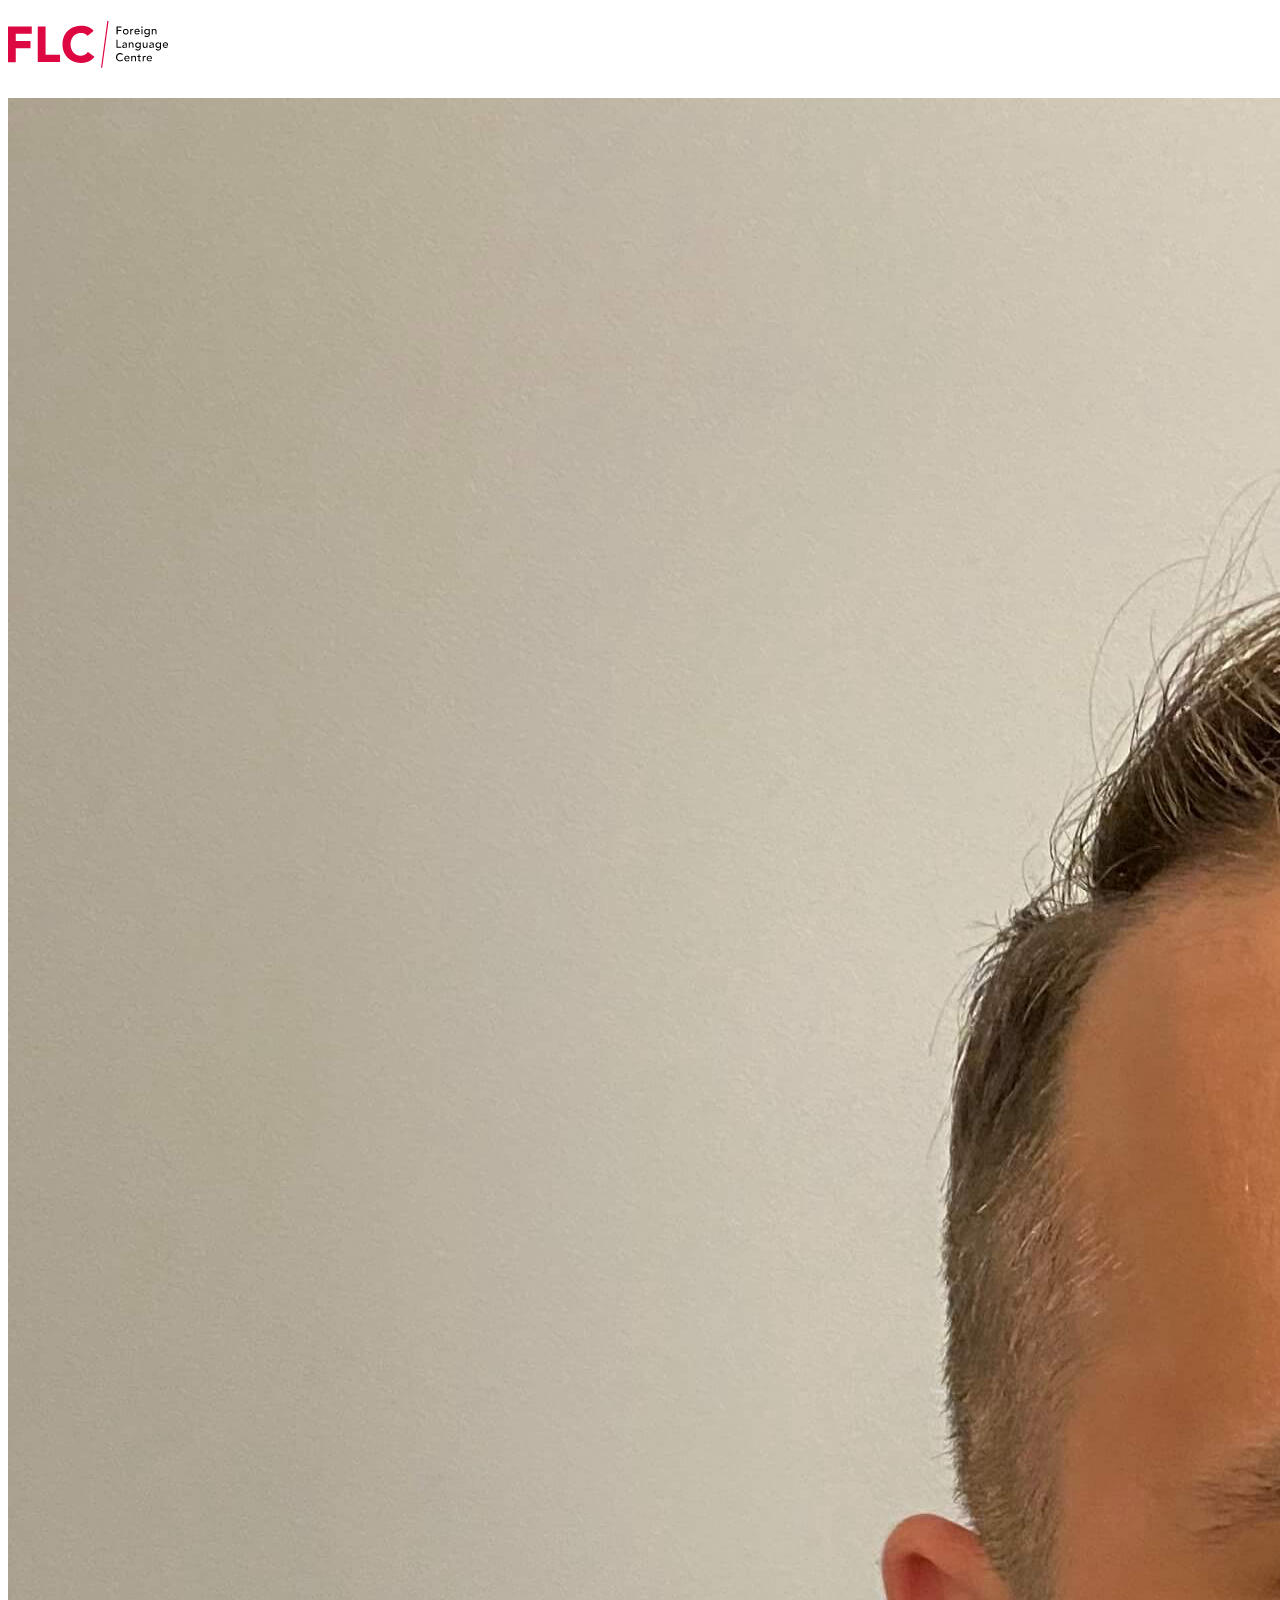
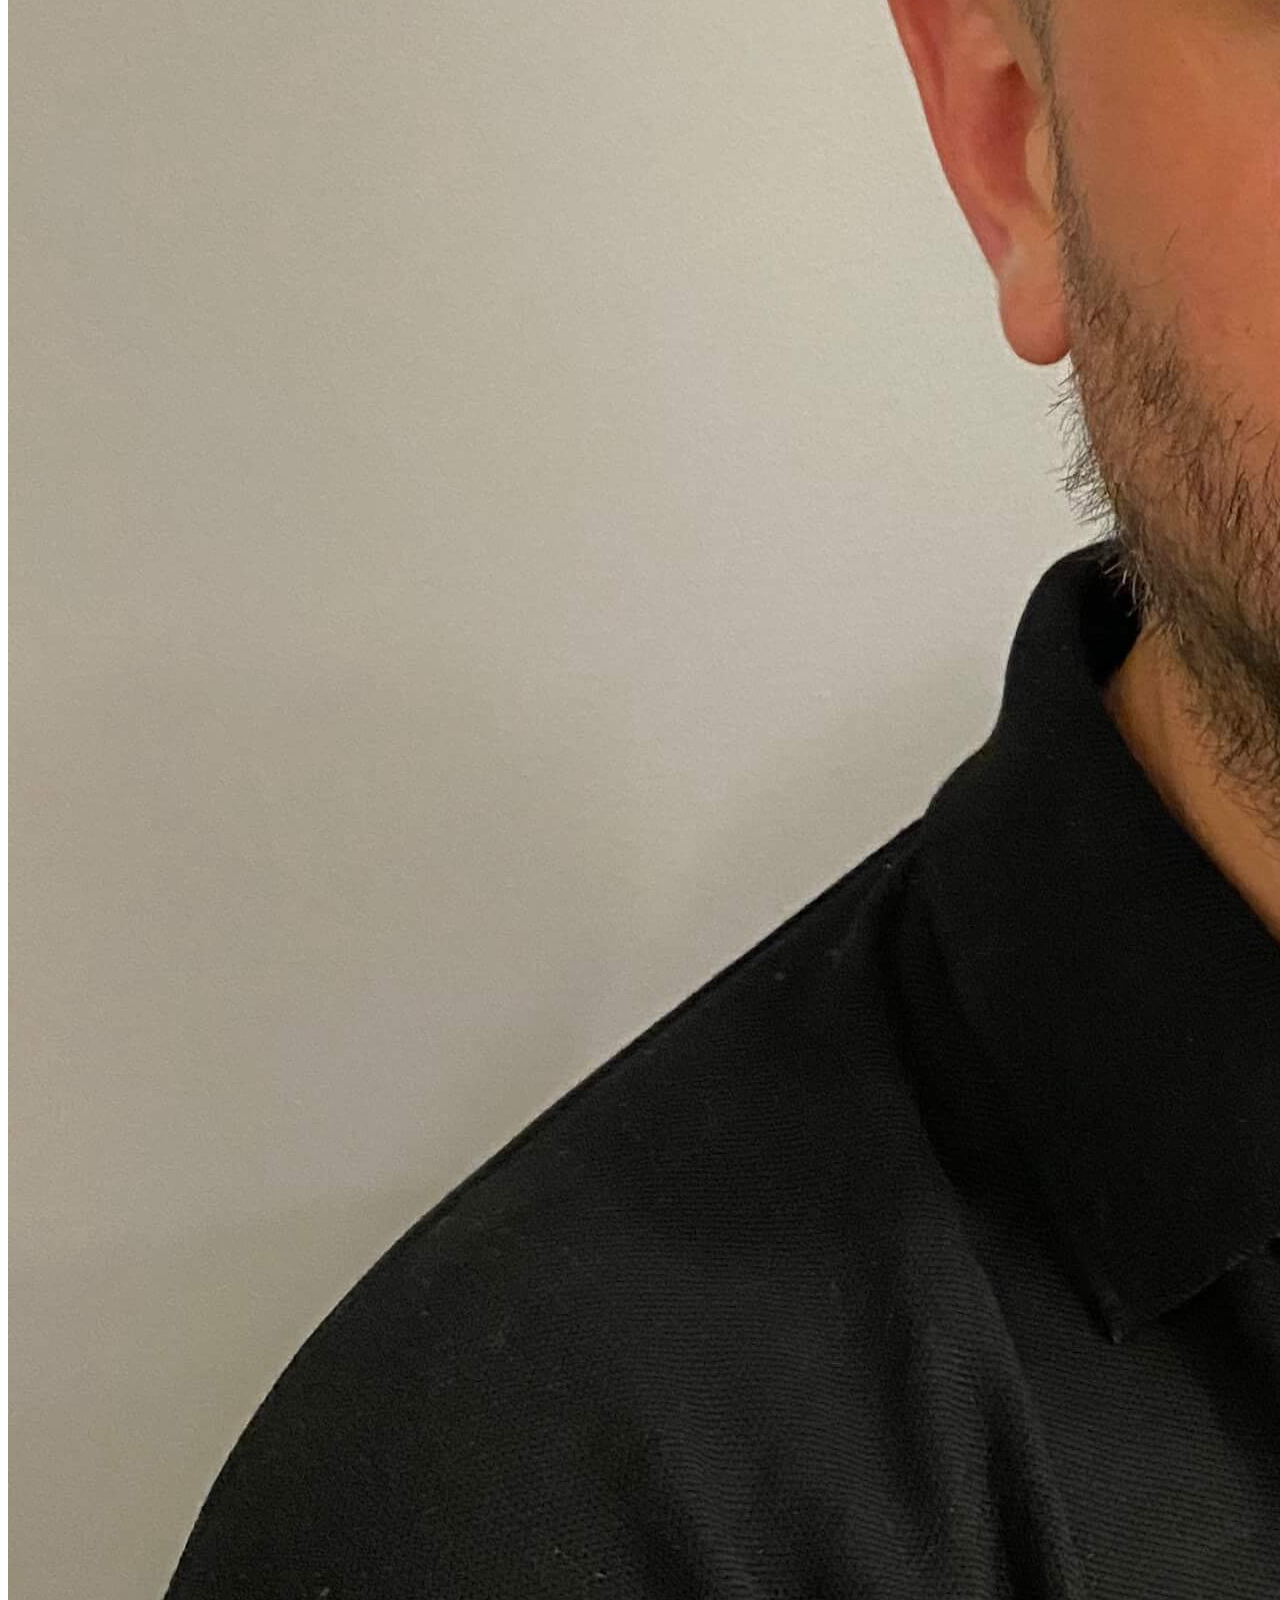
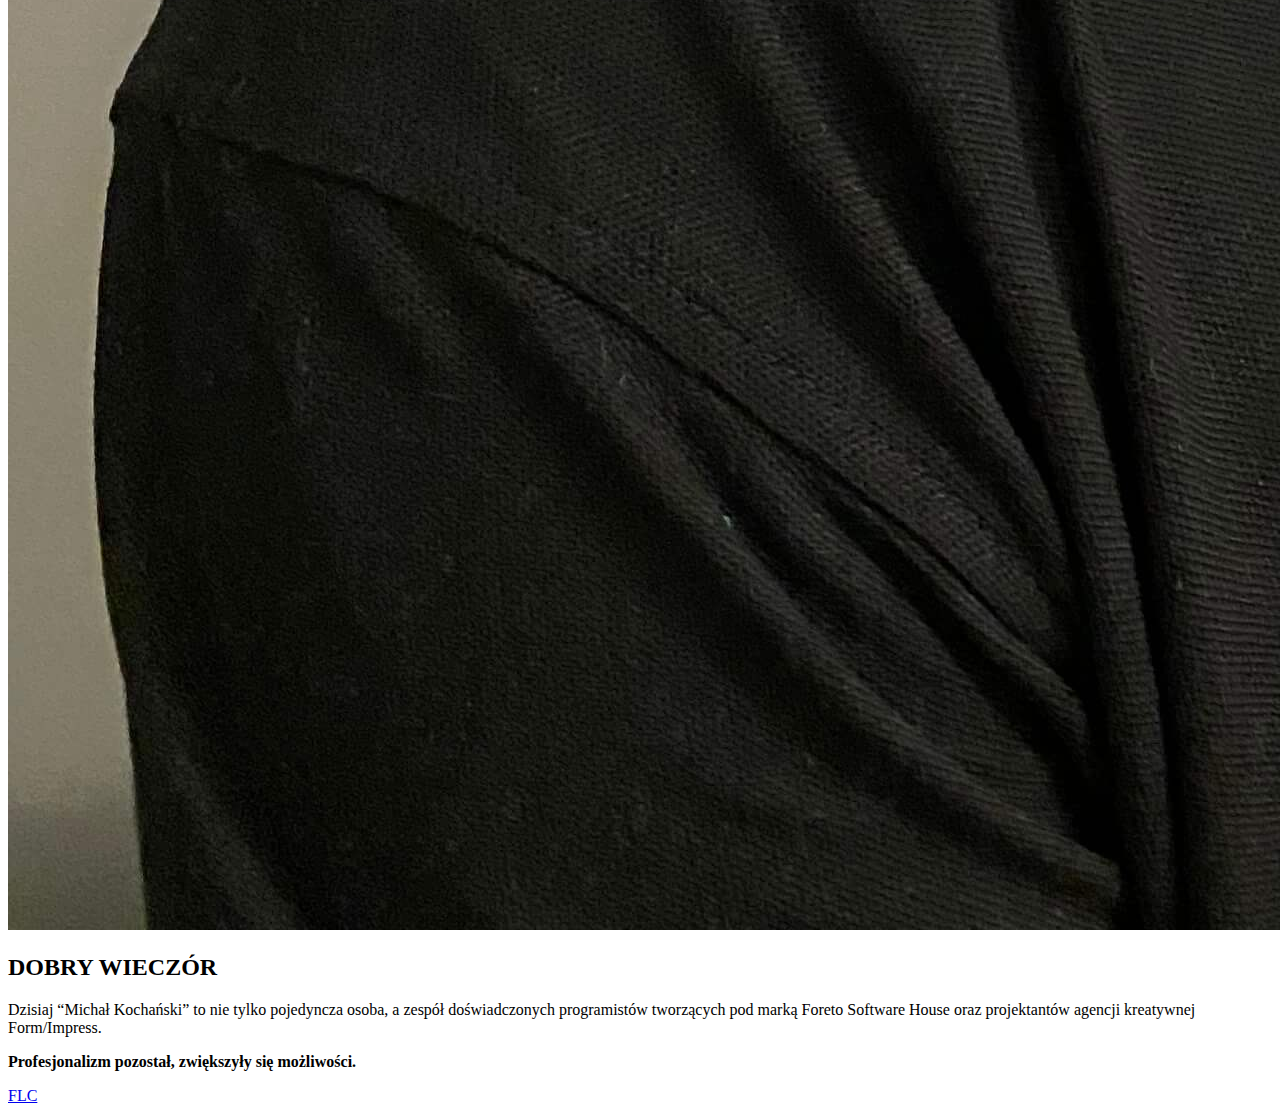
==== src/pages/index.html @ 3914f683 "build: secound section with content and button" ====
<!DOCTYPE html>
<html lang="pl">
  <head>
    <meta charset="UTF-8" />
    <meta name="viewport" content="width=device-width, initial-scale=1.0" />
    <title>WTF: Webpack starter kit</title>
    <meta name="description" content="Your project description" />
    <!-- Title -->
    <meta property="og:title" content="" />
    <!-- OPTIONAL description. 2-4 sentences. -->
    <meta property="og:description" content="" />
    <!-- full url with http(s) ie. https://maciejkorsan.github.io/my-repo/ -->
    <meta property="og:url" content="" />
    <!-- full url to the image with http(s) ie. https://maciejkorsan.github.io/my-repo/assets/img/fb.png. Facebook suggests at least 1200 x 630. -->
    <meta
      property="og:image"
      content="https://maciejkorsan.com/wtf-gulp-starter/assets/img/cover.png"
    />
  </head>
  <body>
    <main class="card">
      <div class="card__photo">
        <header>
          <h1 class="logo">
            <a href="https://flc.edu.pl/index.php" target="_blank">
              <img src="../assets/img/logo.png" alt="Logo firmy FLC" />
            </a>
          </h1>
        </header>
        <img
          class="photo"
          src="../assets/img/Photo.jpg"
          alt="Zdjęcie na którym jest uśmiechnięty Kamil Kruczek"
        />
      </div>
      <div class="card__discription">
        <section class="section">
          <h2 class="section__title">
            DOBRY WIECZÓR
          </h2>
          <p class="section__content">
            Dzisiaj “Michał Kochański” to nie tylko pojedyncza osoba, a zespół
            doświadczonych programistów tworzących pod marką Foreto Software
            House oraz projektantów agencji kreatywnej Form/Impress.
          </p>
          <p class="section__content">
            <b>Profesjonalizm pozostał, zwiększyły się możliwości.</b>
          </p>
          <div class="link">
            <a class="link__button" href="https://flc.edu.pl/index.php" target="_blank">FLC</a>
          </div>
        </section>
      </div>
    </main>
  </body>
</html>
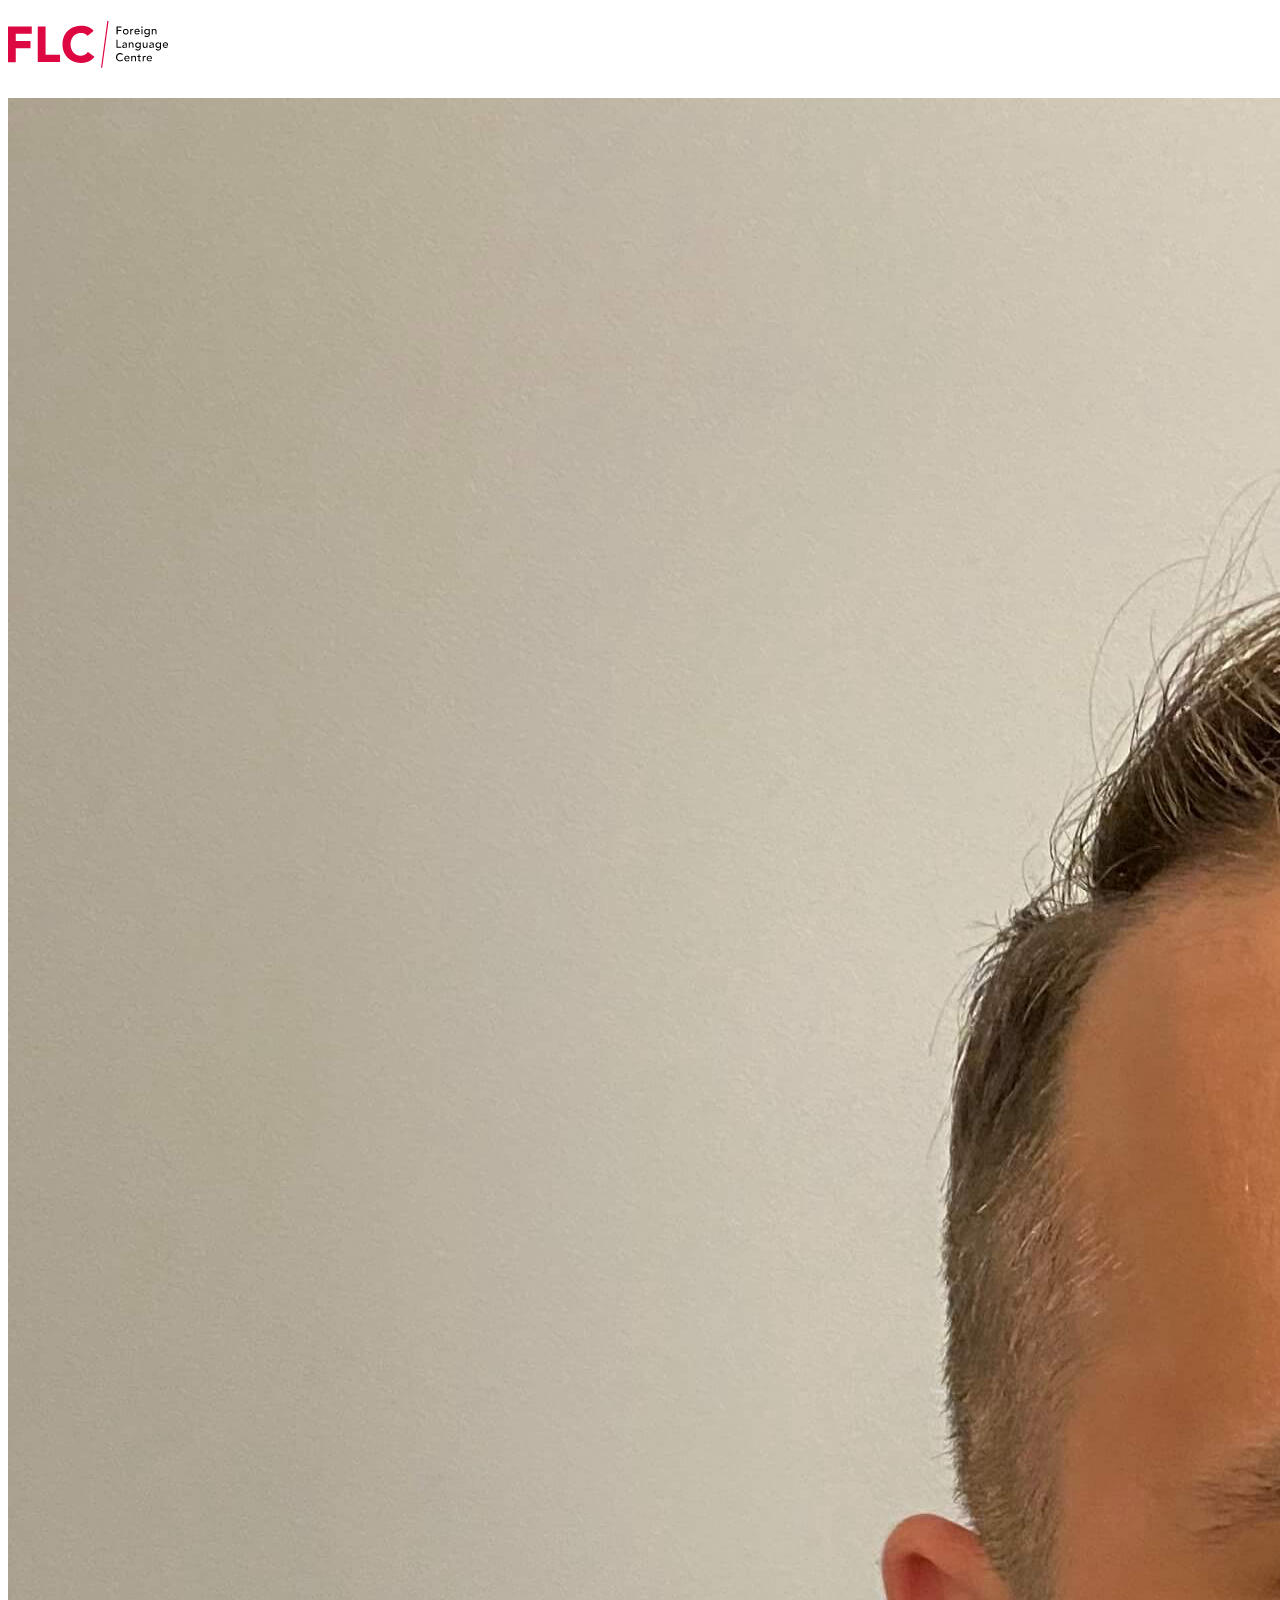
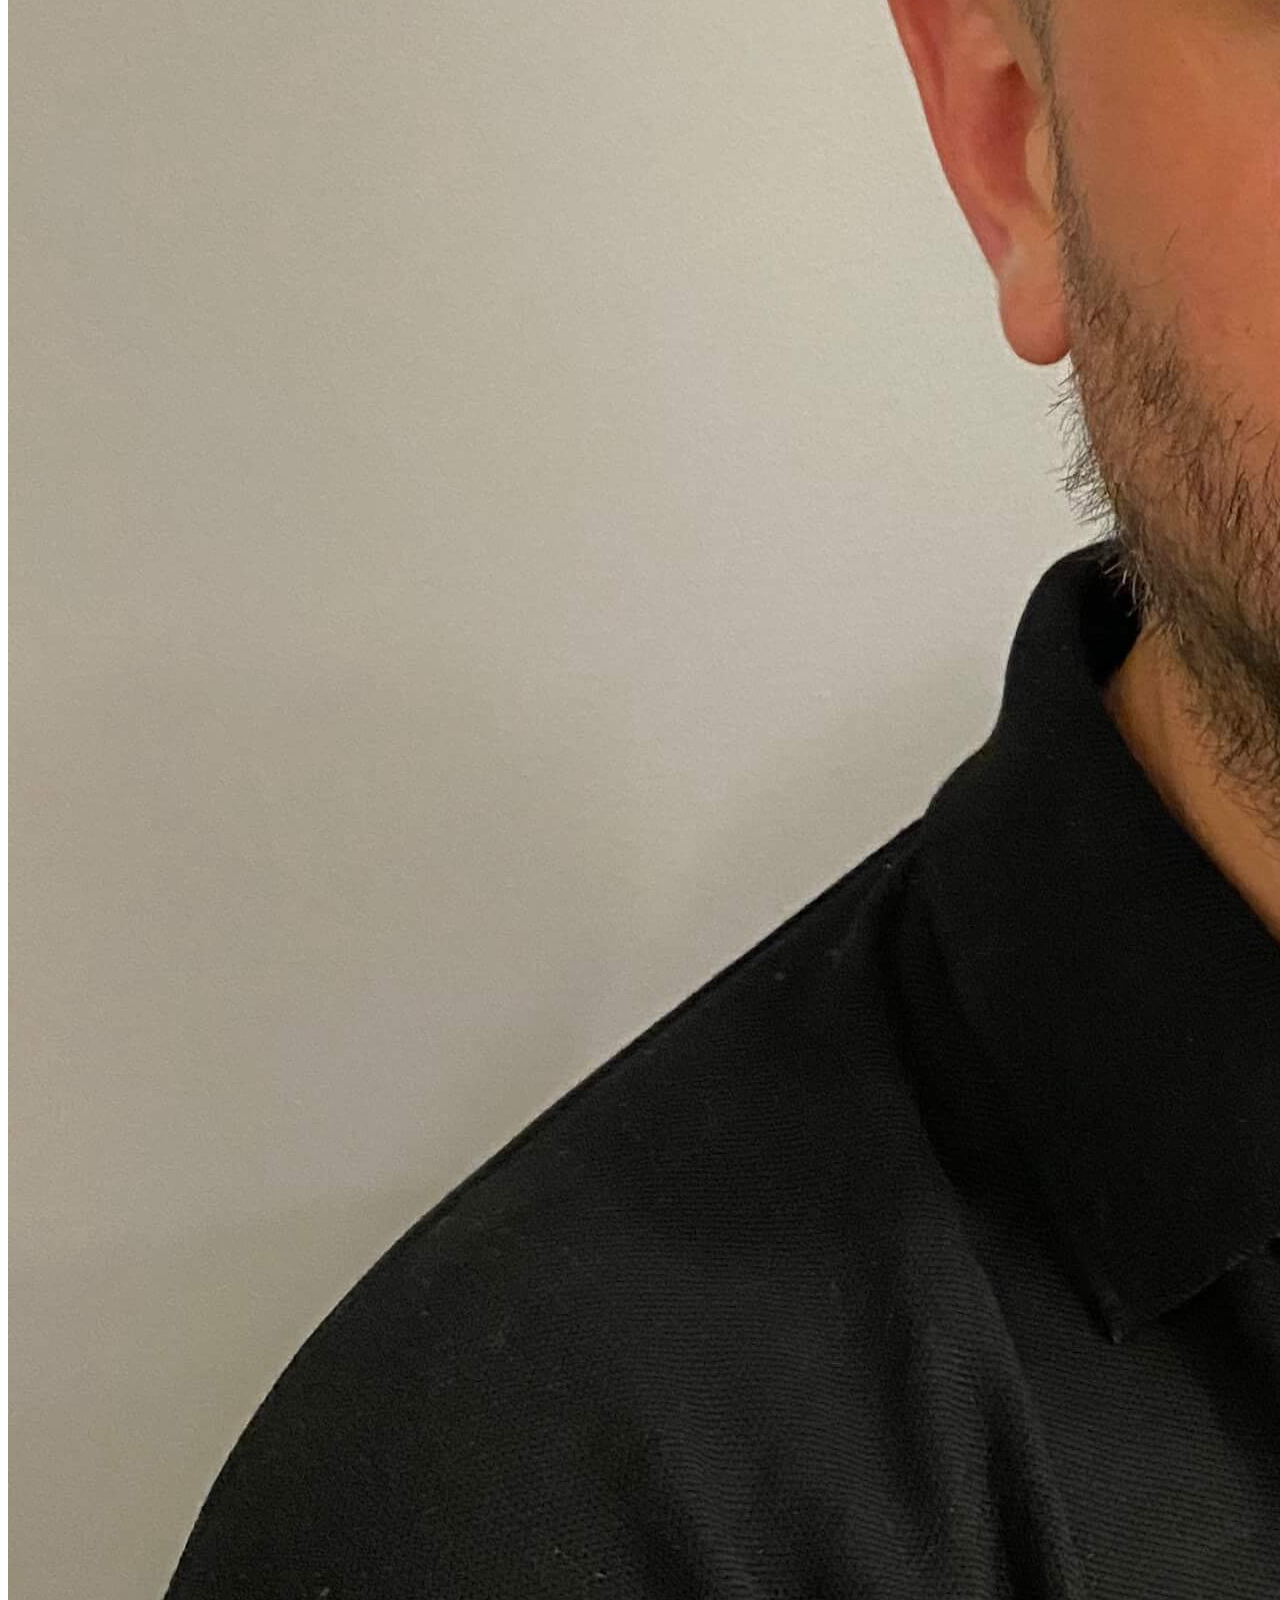
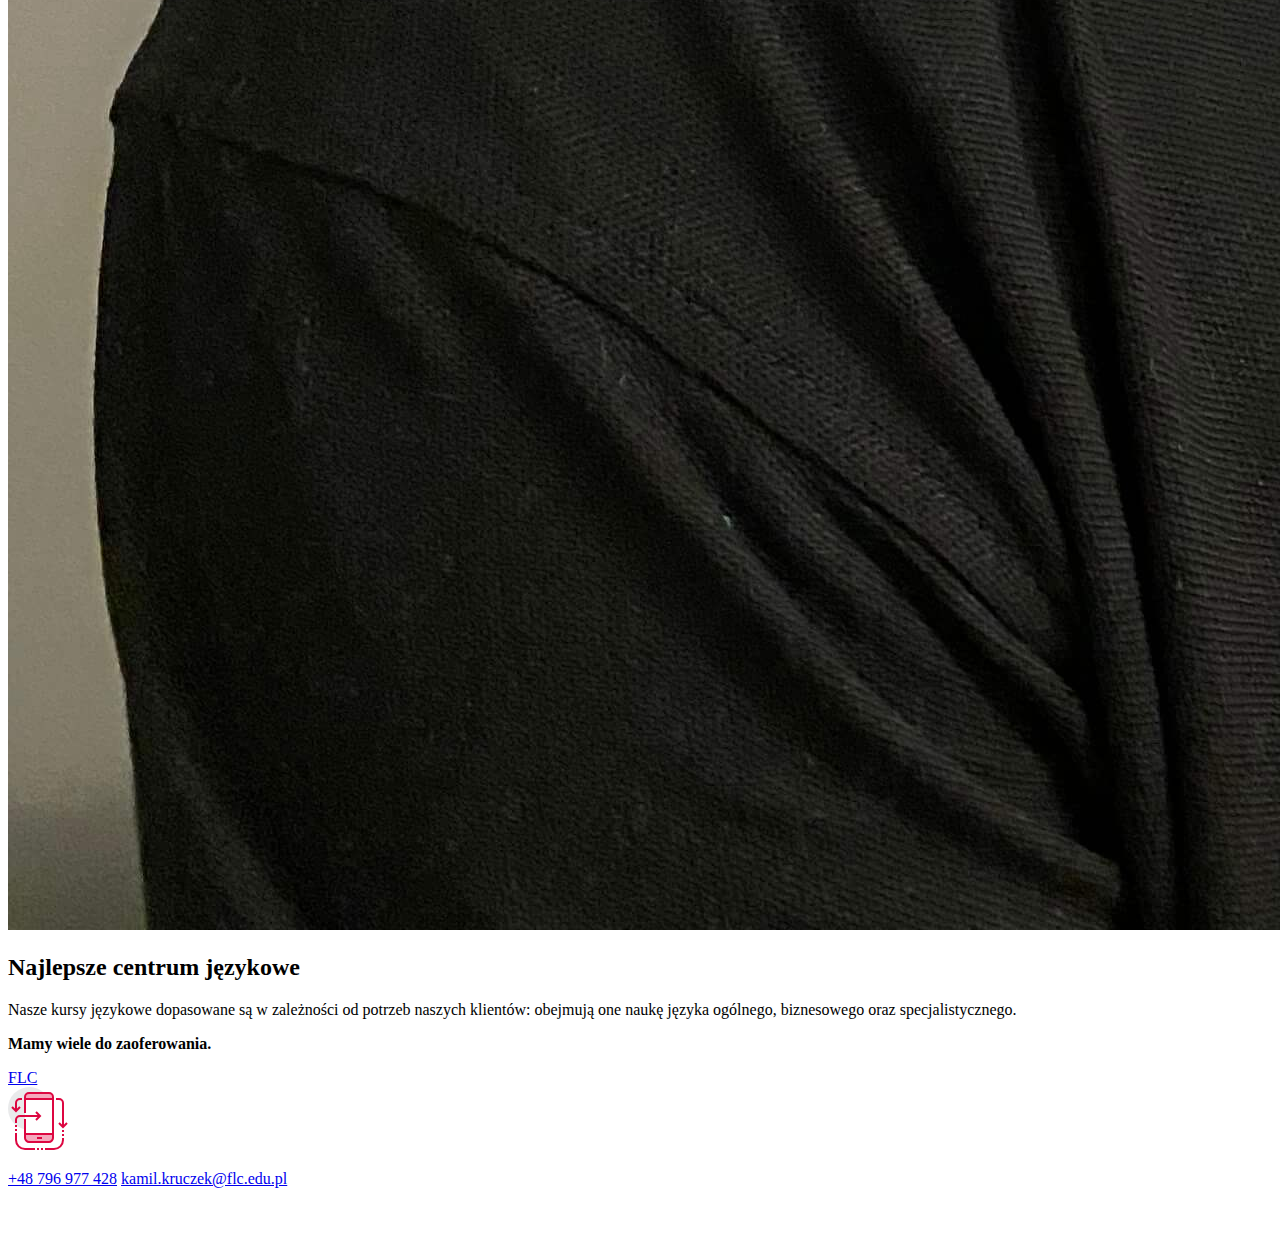
==== commit 00170c3c: "feat: add links to fb, phone and email" ====
--- a/src/pages/index.html
+++ b/src/pages/index.html
@@ -36,18 +36,42 @@
       <div class="card__discription">
         <section class="section">
           <h2 class="section__title">
-            DOBRY WIECZÓR
+            Najlepsze centrum językowe
           </h2>
           <p class="section__content">
-            Dzisiaj “Michał Kochański” to nie tylko pojedyncza osoba, a zespół
-            doświadczonych programistów tworzących pod marką Foreto Software
-            House oraz projektantów agencji kreatywnej Form/Impress.
+            Nasze kursy językowe dopasowane są w zależności od potrzeb naszych
+            klientów: obejmują one naukę języka ogólnego, biznesowego oraz
+            specjalistycznego.
           </p>
           <p class="section__content">
-            <b>Profesjonalizm pozostał, zwiększyły się możliwości.</b>
+            <b>Mamy wiele do zaoferowania.</b>
           </p>
           <div class="link">
-            <a class="link__button" href="https://flc.edu.pl/index.php" target="_blank">FLC</a>
+            <a
+              class="link__button"
+              href="https://flc.edu.pl/index.php"
+              target="_blank"
+              >FLC</a
+            >
+          </div>
+          <div class="contact">
+            <img src="../assets/img/contact_2.svg" ale="Ikonta telefonu" />
+            <p>
+              <a class="contact__link" href="tel:+48-796-977-428"
+                >+48 796 977 428</a
+              >
+              <a class="contact__link" href="mailto:kamil.kruczek@flc.edu.pl"
+                >kamil.kruczek@flc.edu.pl</a
+              >
+            </p>
+          </div>
+          <div class="contact__fb">
+            <a
+              href="https://www.facebook.com/flc.edu.pl.official/"
+              target="_blank"
+            >
+              <img src="../assets/img/logo_fb.svg" alt="Link do Facebook FLC" />
+            </a>
           </div>
         </section>
       </div>
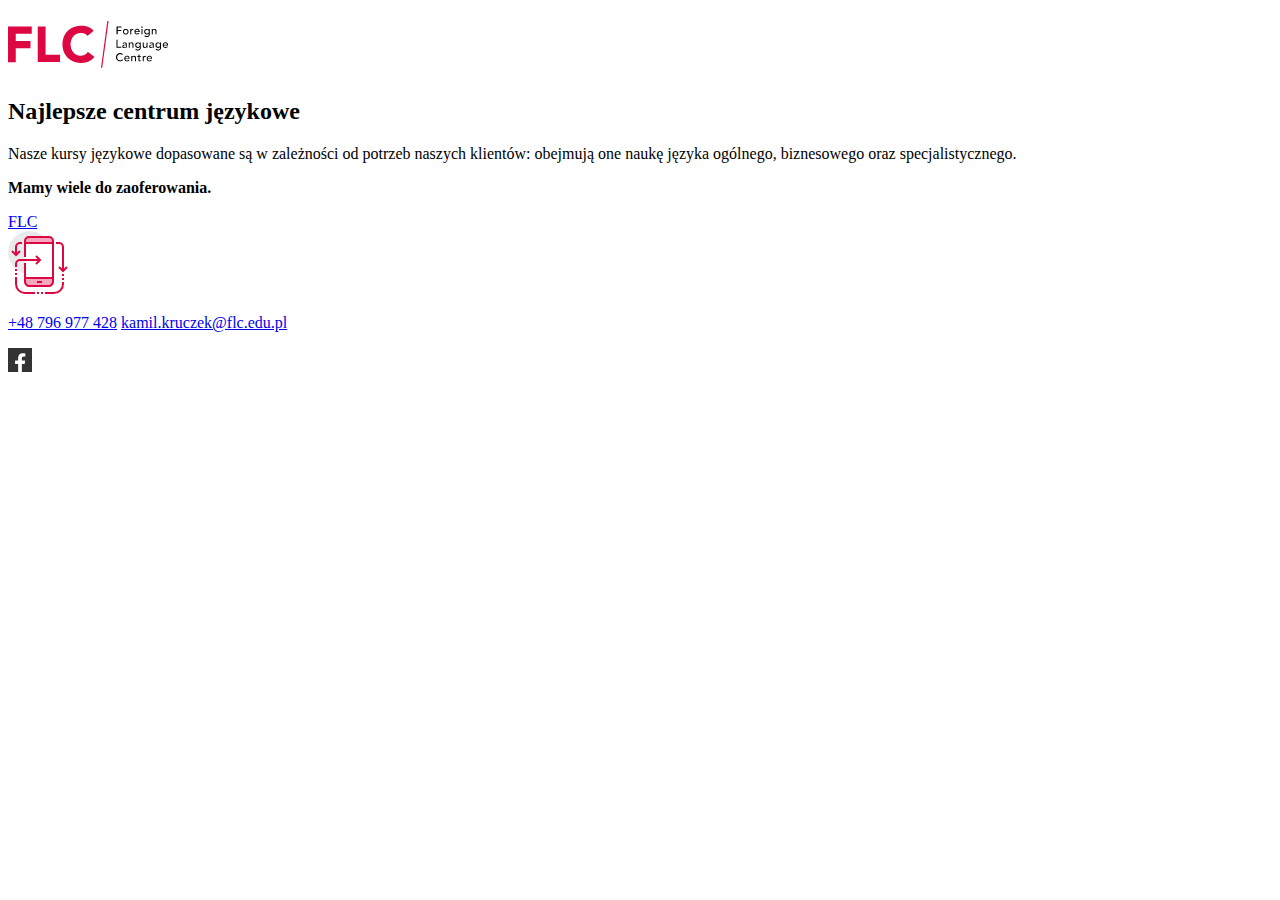
==== commit e95a0df6: "feat: finish styles for min width" ====
--- a/src/pages/index.html
+++ b/src/pages/index.html
@@ -27,16 +27,10 @@
             </a>
           </h1>
         </header>
-        <img
-          class="photo"
-          src="../assets/img/Photo.jpg"
-          alt="Zdjęcie na którym jest uśmiechnięty Kamil Kruczek"
-        />
       </div>
       <div class="card__discription">
         <section class="section">
-          <h2 class="section__title">
-            Najlepsze centrum językowe
+          <h2 class="section__title">Najlepsze centrum językowe
           </h2>
           <p class="section__content">
             Nasze kursy językowe dopasowane są w zależności od potrzeb naszych
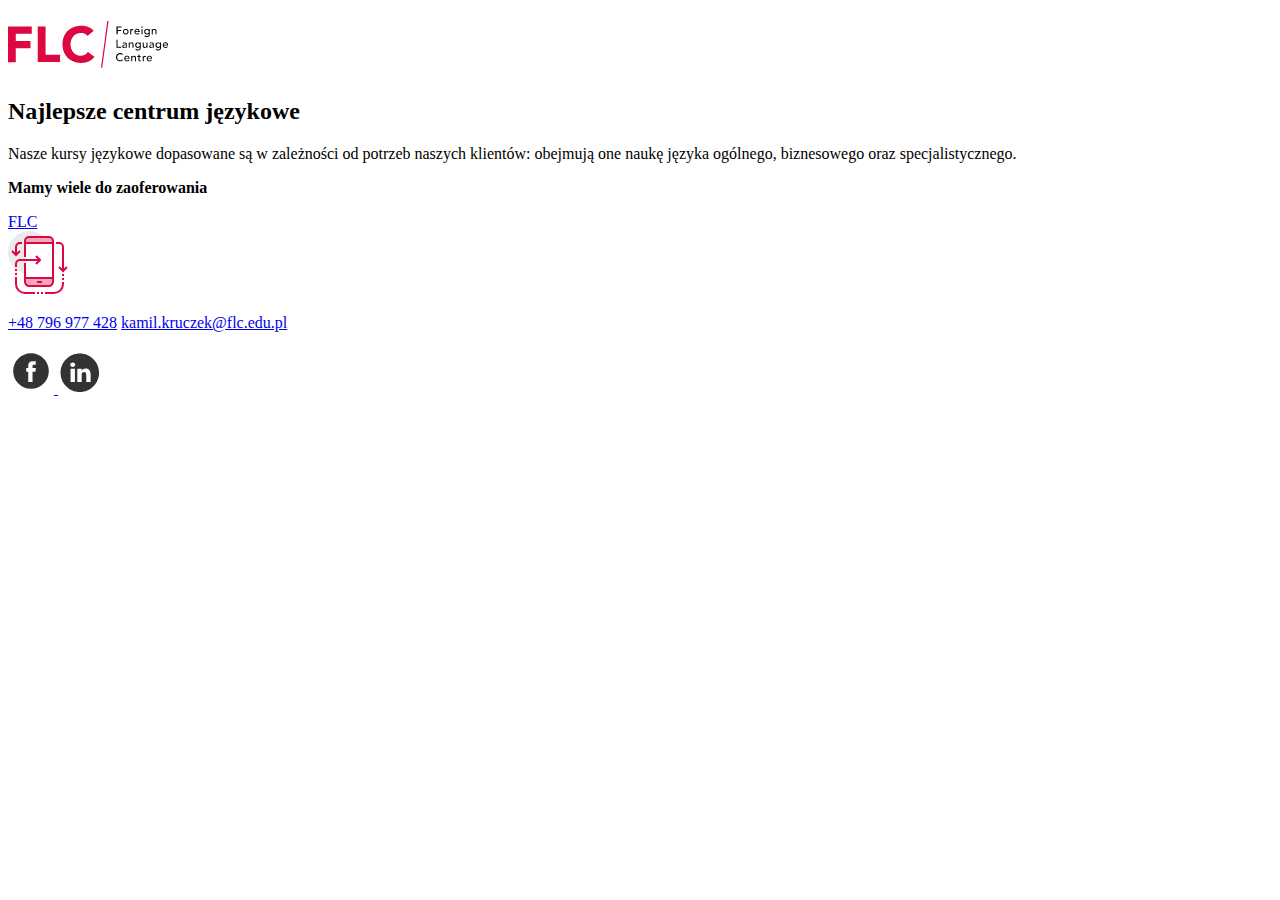
==== commit 3d26e019: "feat: new gradient background, add link to linkedin, add new area for contact, change owner photo" ====
--- a/src/pages/index.html
+++ b/src/pages/index.html
@@ -3,19 +3,25 @@
   <head>
     <meta charset="UTF-8" />
     <meta name="viewport" content="width=device-width, initial-scale=1.0" />
-    <title>WTF: Webpack starter kit</title>
-    <meta name="description" content="Your project description" />
-    <!-- Title -->
-    <meta property="og:title" content="" />
-    <!-- OPTIONAL description. 2-4 sentences. -->
-    <meta property="og:description" content="" />
-    <!-- full url with http(s) ie. https://maciejkorsan.github.io/my-repo/ -->
-    <meta property="og:url" content="" />
-    <!-- full url to the image with http(s) ie. https://maciejkorsan.github.io/my-repo/assets/img/fb.png. Facebook suggests at least 1200 x 630. -->
+    <title>Kamil Kruczek</title>
+    <meta
+      name="description"
+      content="This is a business card of Kamil Kruczek the owner of FLC."
+    />
+    <meta property="og:title" content="Business card Kamil Kruczek" />
+    <meta
+      property="og:description"
+      content="This is a business card of Kamil Kruczek the owner of FLC."
+    />
+    <meta
+      property="og:url"
+      content="https://patryk-makarewicz.github.io/business-card-kamil-kruczek/"
+    />
     <meta
       property="og:image"
-      content="https://maciejkorsan.com/wtf-gulp-starter/assets/img/cover.png"
+      content="https://patryk-makarewicz.github.io/business-card-kamil-kruczek/kamil_kruczek.png"
     />
+    <link rel="icon" type="image/png" sizes="16x16" href="/favicon.ico" />
   </head>
   <body>
     <main class="card">
@@ -30,15 +36,15 @@
       </div>
       <div class="card__discription">
         <section class="section">
-          <h2 class="section__title">Najlepsze centrum językowe
-          </h2>
+          <h2 class="section__title">Najlepsze centrum językowe</h2>
           <p class="section__content">
             Nasze kursy językowe dopasowane są w zależności od potrzeb naszych
             klientów: obejmują one naukę języka ogólnego, biznesowego oraz
             specjalistycznego.
           </p>
-          <p class="section__content">
-            <b>Mamy wiele do zaoferowania.</b>
+          <div class="wrapper">
+          <p class="wrapper__content">
+            <b>Mamy wiele do zaoferowania</b>
           </p>
           <div class="link">
             <a
@@ -49,7 +55,7 @@
             >
           </div>
           <div class="contact">
-            <img src="../assets/img/contact_2.svg" ale="Ikonta telefonu" />
+            <img src="../assets/img/contact_2.svg" alt="Ikonta telefonu" />
             <p>
               <a class="contact__link" href="tel:+48-796-977-428"
                 >+48 796 977 428</a
@@ -59,13 +65,20 @@
               >
             </p>
           </div>
-          <div class="contact__fb">
-            <a
+          <div class="contact__media">
+            <a class="contact__media-link"
               href="https://www.facebook.com/flc.edu.pl.official/"
               target="_blank"
             >
-              <img src="../assets/img/logo_fb.svg" alt="Link do Facebook FLC" />
+              <img src="../assets/img/icon_fb.svg" alt="Link do Facebook FLC" />
             </a>
+            <a class="contact__media-link"
+              href="https://www.linkedin.com/in/kamil-kruczek-2b6429131/"
+              target="_blank"
+            >
+              <img src="../assets/img/icon_linkedin.svg" alt="Link do Linkedin FLC" />
+            </a>
+          </div>
           </div>
         </section>
       </div>
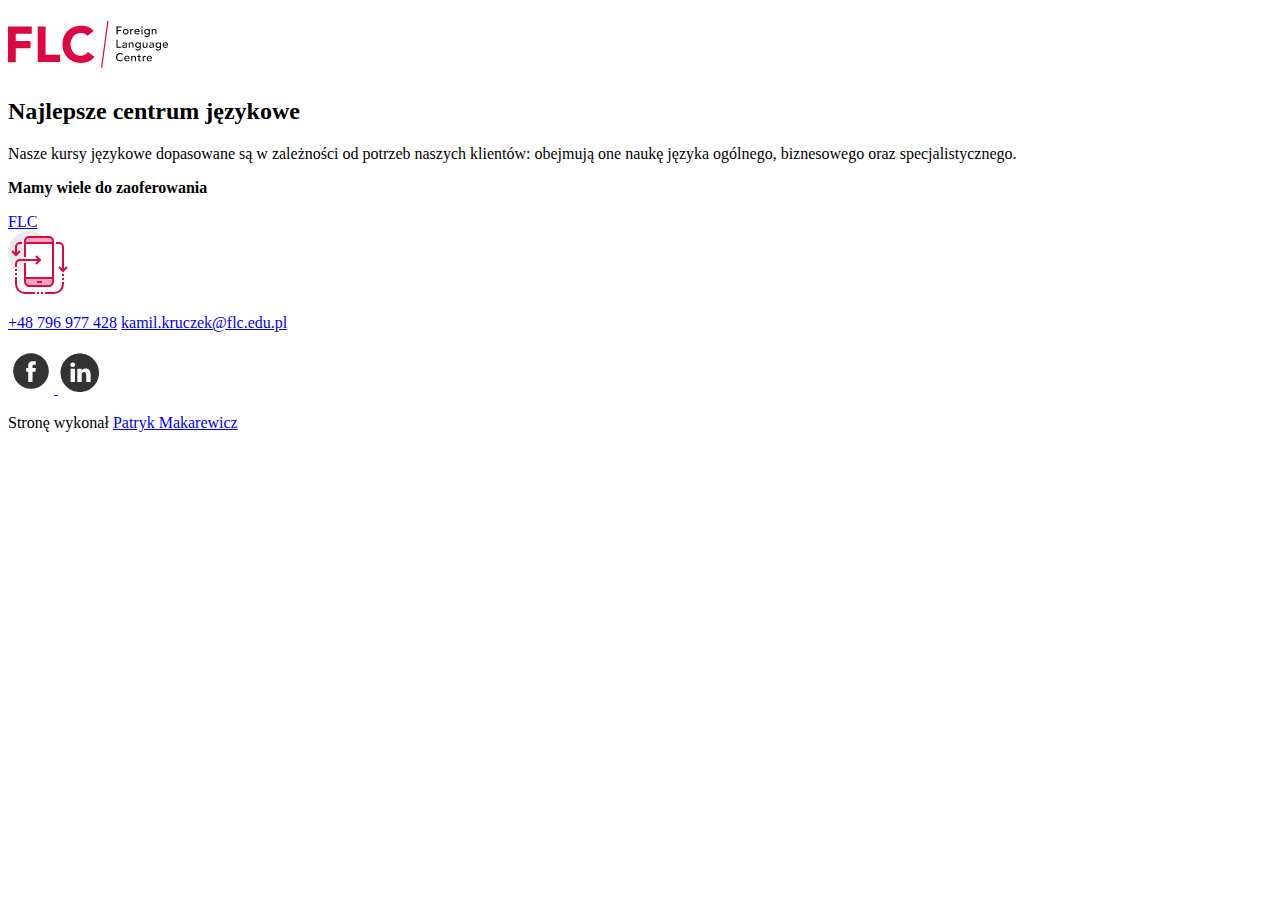
==== commit 0cee8b55: "feat: add footer" ====
--- a/src/pages/index.html
+++ b/src/pages/index.html
@@ -80,6 +80,11 @@
             </a>
           </div>
           </div>
+          <footer class="footer">
+            <p class="footer__content">Stronę wykonał <a class="footer__link"
+              href="https://patryk-makarewicz.github.io/"
+              target="_blank">Patryk Makarewicz</a></p>
+          </footer>
         </section>
       </div>
     </main>
